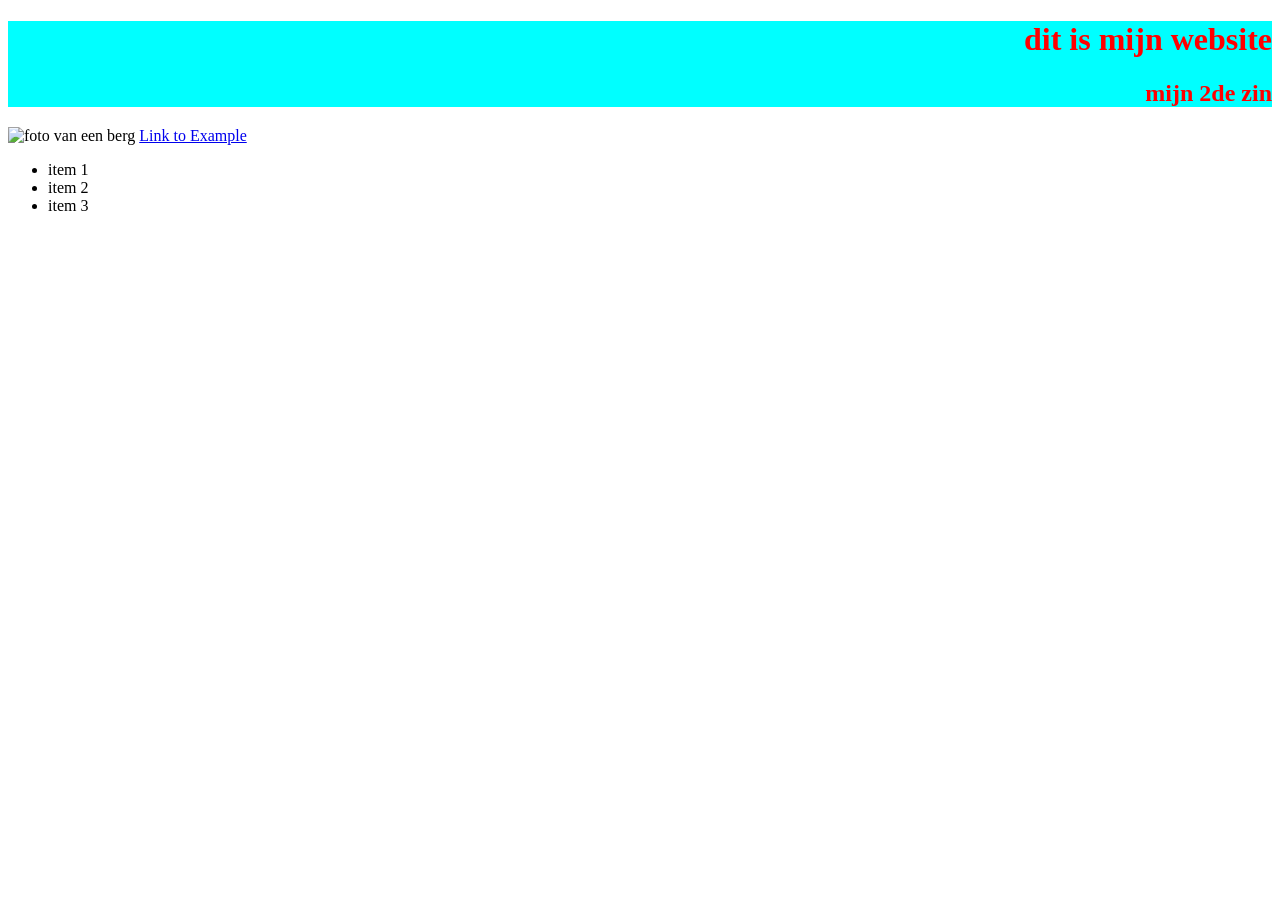
==== index.html @ 484e19f8 "Test commit This is a test" ====
<!DOCTYPE html>
<html lang="en">
<head>
    <link rel="stylesheet" href="hoppa.css">
    <meta charset="UTF-8">
    <meta name="viewport" content="width=device-width, initial-scale=1.0">
    <title>Website</title>
</head>
<body>
    <header>
        <h1>dit is mijn website</h1>
        <h2>mijn 2de zin</h2>
    </header>
    <main>
        <img src="https://images.unsplash.com/photo-1682685790910-1f3e7c5b8d9c?ixlib=rb-4.0.3&ixid=M3wxMjA3fDB8MHxwaG90by1wYWdlfHx8fGVufDB8fHx8&auto=format&fit=crop&w=1170&q=80" alt="foto van een berg">
        <a href="example.html">Link to Example</a>
        <ul>
            <li>item 1</li>
            <li>item 2</li>
            <li>item 3</li>
        </ul>
    </main>
    <footer>

    </footer>
</body>
</html>
<script src="script.js"></script>
---- hoppa.css ----
header{
    background-color: aqua;
    color: red;
    text-align: end;
}
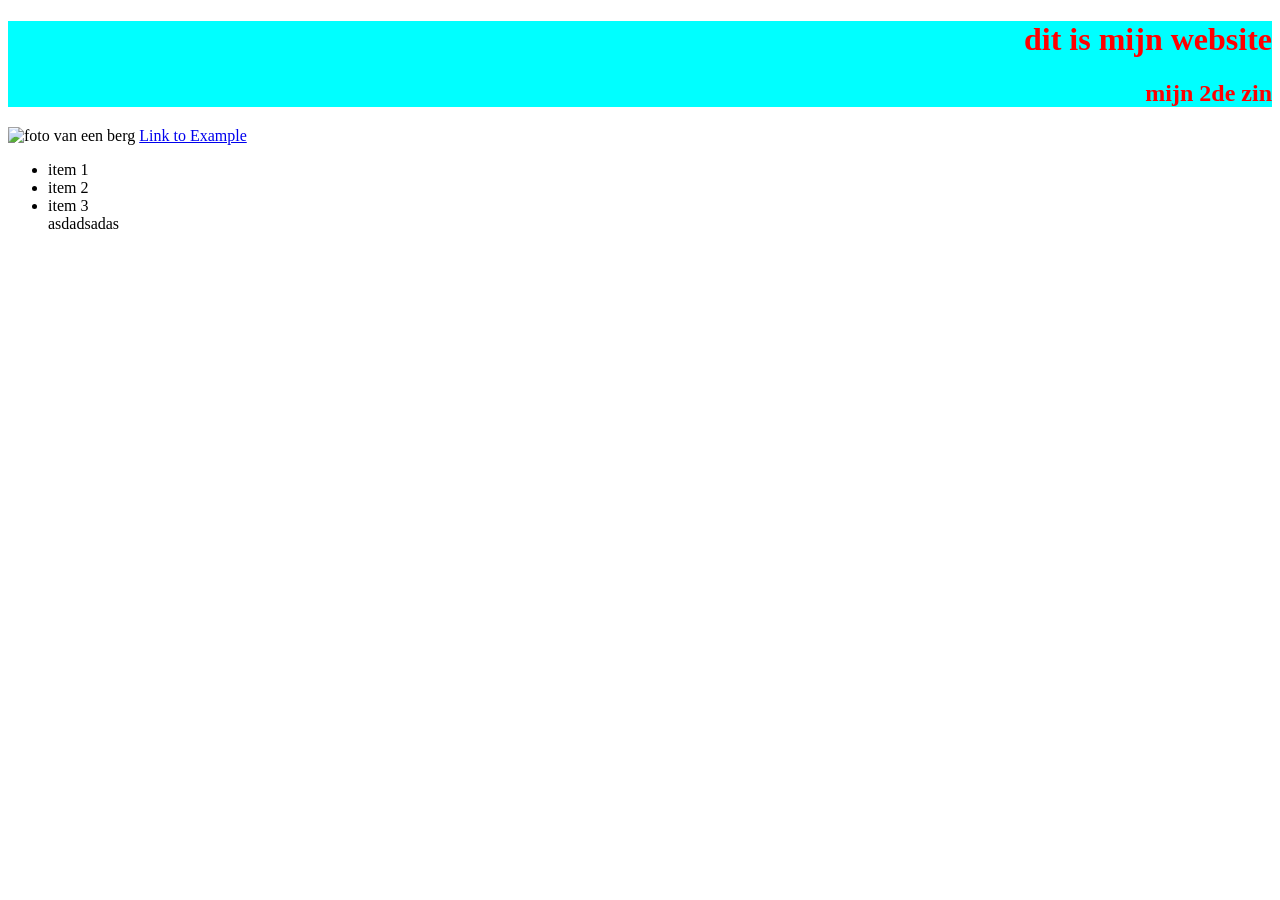
==== commit 986789b0: "Made new file made a second page" ====
--- a/index.html
+++ b/index.html
@@ -18,6 +18,7 @@
             <li>item 1</li>
             <li>item 2</li>
             <li>item 3</li>
+            asdadsadas
         </ul>
     </main>
     <footer>
